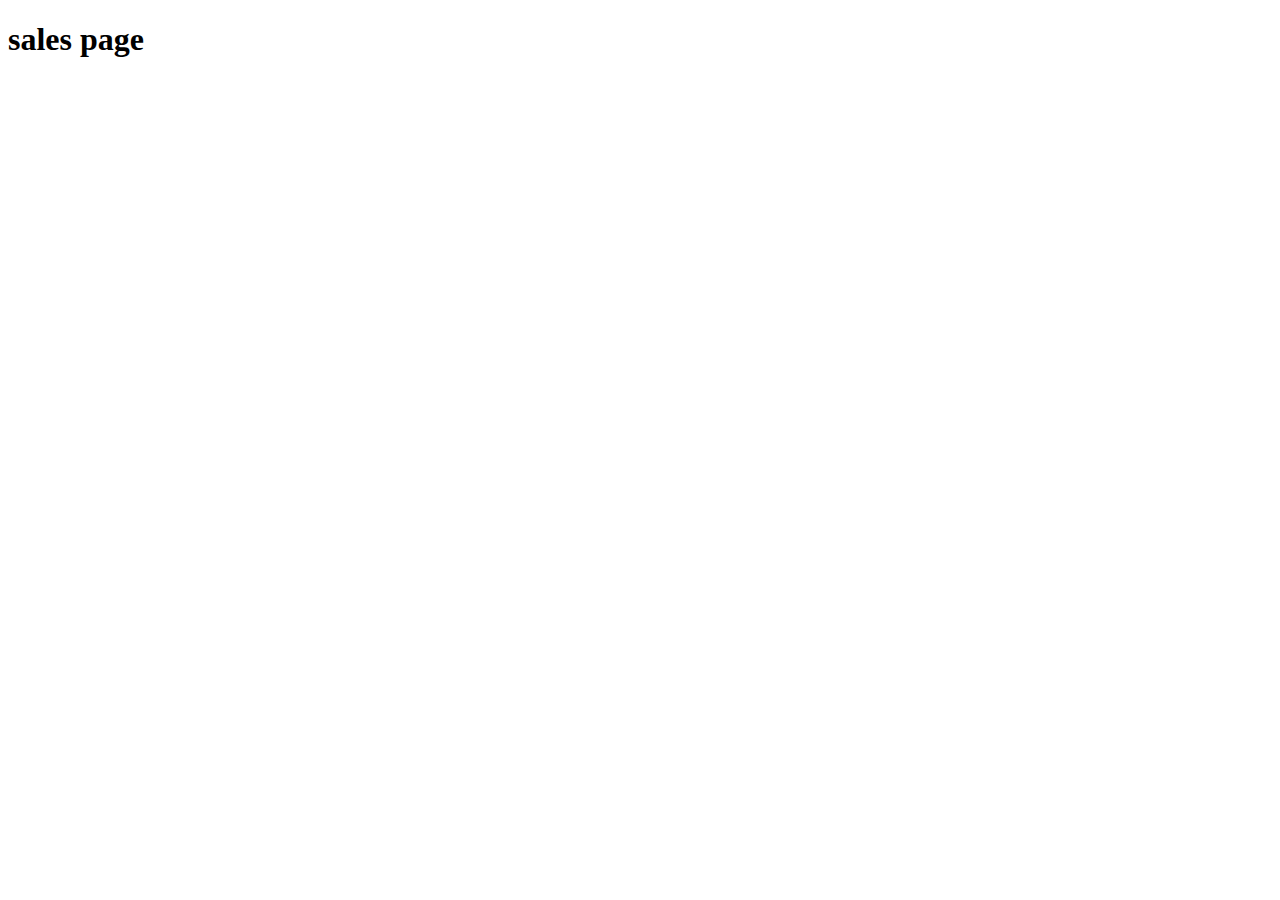
==== sales.html @ 50f52af8 "adding htmls" ====
<!DOCTYPE html>
<html lang="en">
<head>
    <meta charset="UTF-8">
    <meta http-equiv="X-UA-Compatible" content="IE=edge">
    <meta name="viewport" content="width=device-width, initial-scale=1.0">
    <title>Document</title>
</head>

<body>
    <header>
    <h1>sales page</h1>
    
    </header>
    <main>
        <div id="cookie"></div>
    </main>
    <footer>
        <script src="js/app.js"></script>
    </footer>
</body>
</html>
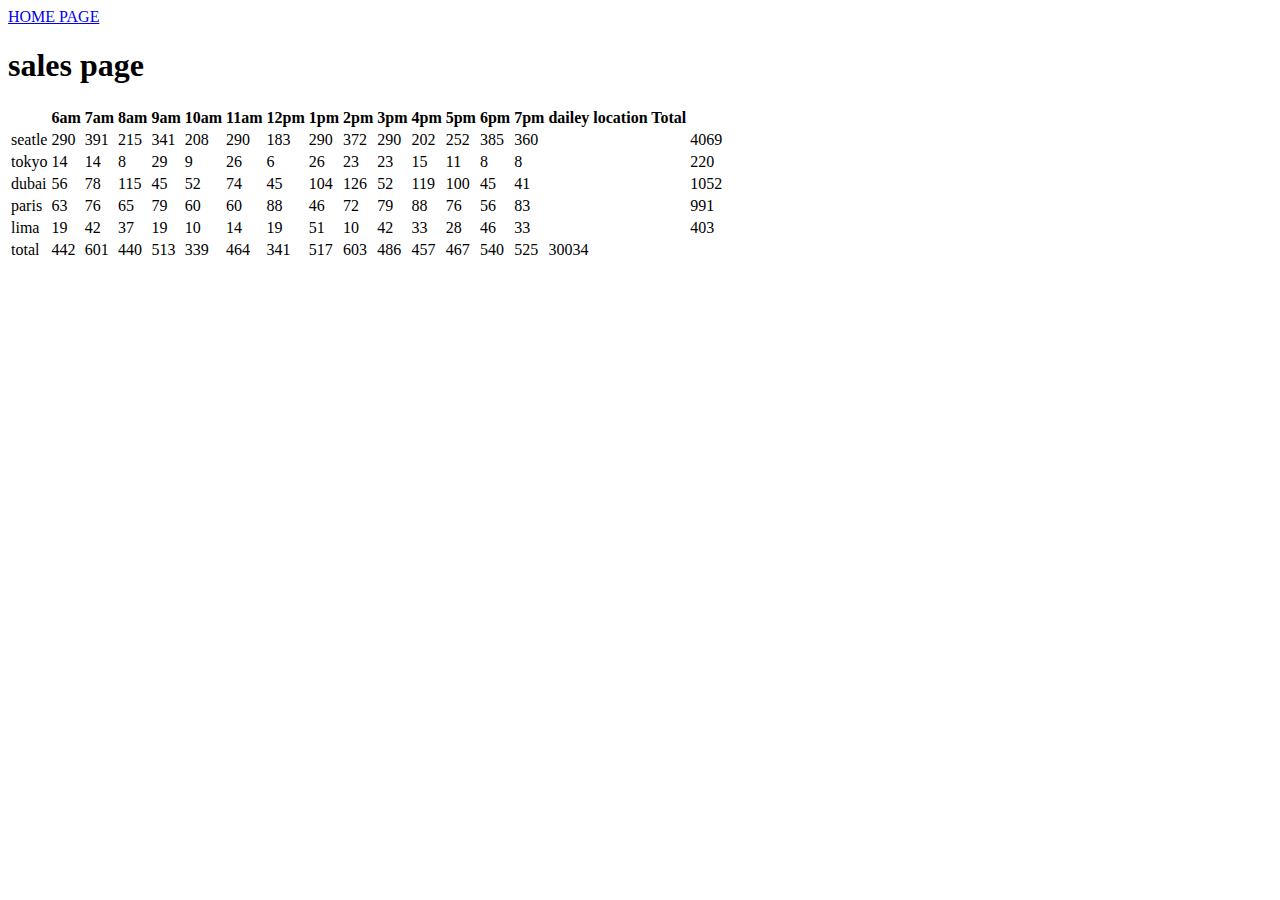
==== commit 7821be58: "adding style" ====
--- a/sales.html
+++ b/sales.html
@@ -5,6 +5,7 @@
     <meta http-equiv="X-UA-Compatible" content="IE=edge">
     <meta name="viewport" content="width=device-width, initial-scale=1.0">
     <title>Document</title>
+    <a href="index.html">HOME PAGE</a>
 </head>
 
 <body>
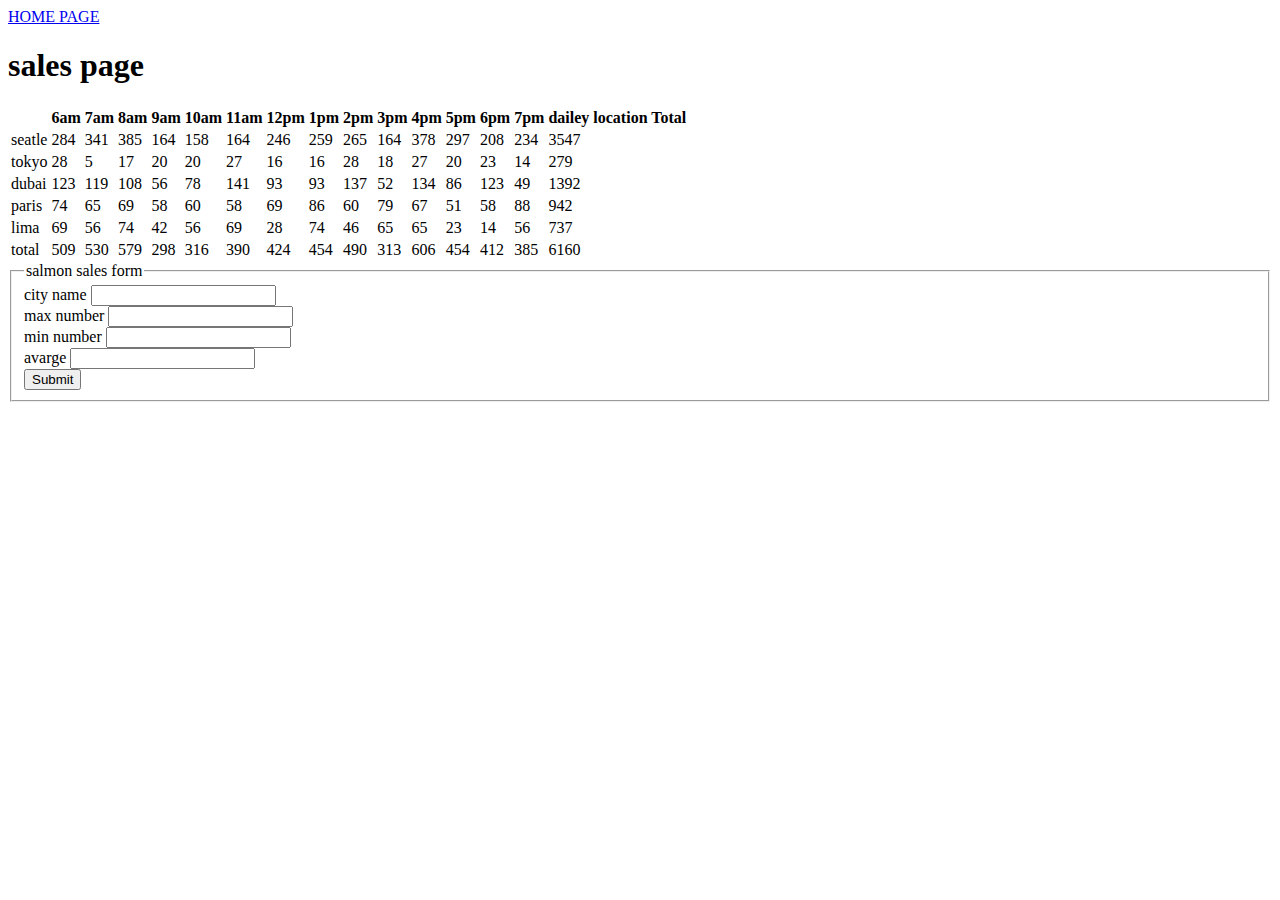
==== commit 3bac36a7: "adding and fixing table" ====
--- a/sales.html
+++ b/sales.html
@@ -15,6 +15,28 @@
     </header>
     <main>
         <div id="cookie"></div>
+        <form id="salmonform">
+<fieldset>
+    <legend>salmon sales form</legend>
+    <label for="cityname">city name </label>
+    
+    <input type="text" id="cityname" required>
+    <br>
+    <label for="maxNum">max number </label>
+    
+    <input type="number" id="maxNum" required>
+    <br>
+    <label for="minNum">min number </label>
+    
+    <input type="number" id="minNum"required>
+    <br>
+    <label for="avarge">avarge </label>
+    
+    <input type="number" step="0.01" id="avarge"required>
+    <br>
+    <input type="submit" value="Submit">
+</fieldset>
+        </form>
     </main>
     <footer>
         <script src="js/app.js"></script>
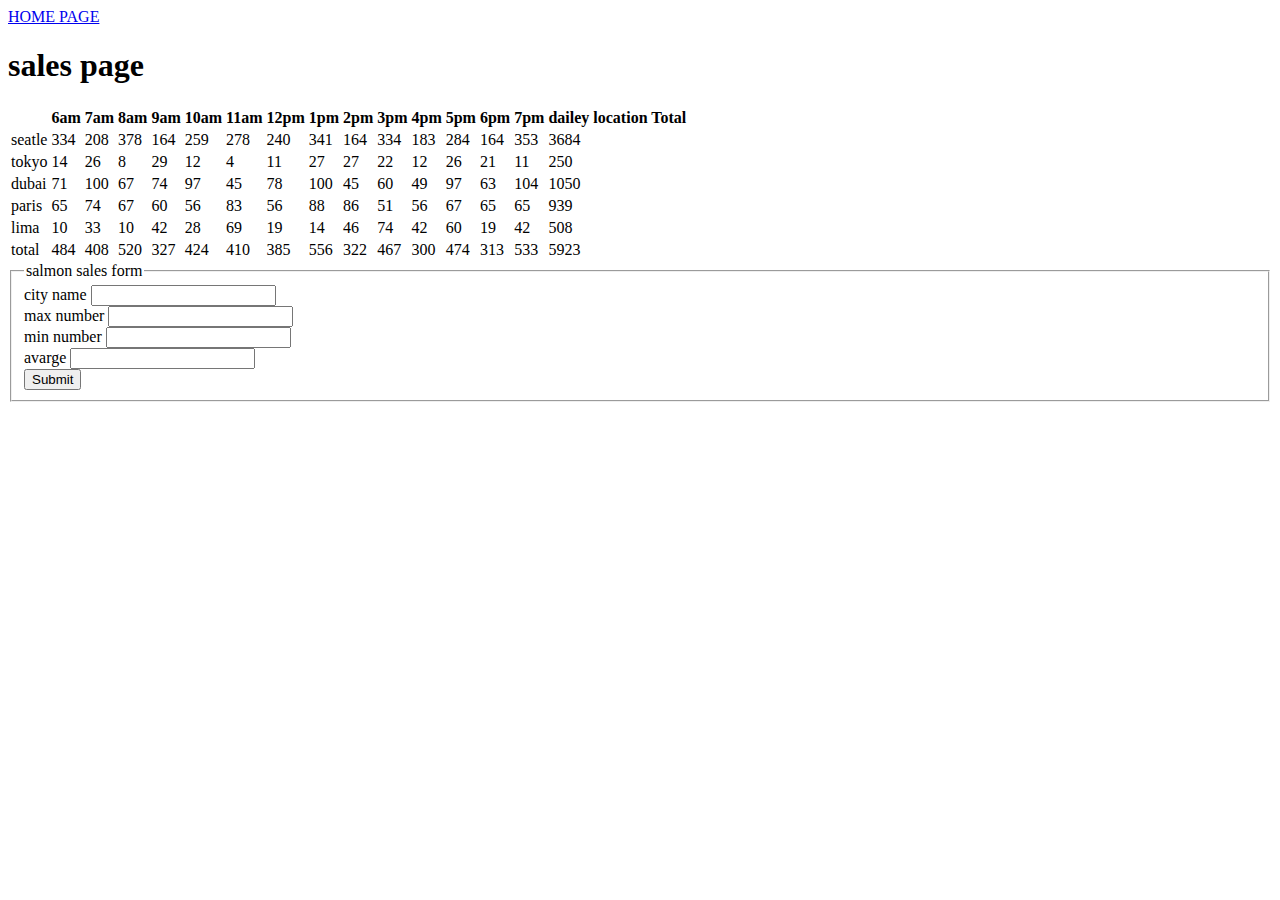
==== commit 6d0d8413: "adding" ====
--- a/sales.html
+++ b/sales.html
@@ -40,6 +40,7 @@
     </main>
     <footer>
         <script src="js/app.js"></script>
+        
     </footer>
 </body>
 </html>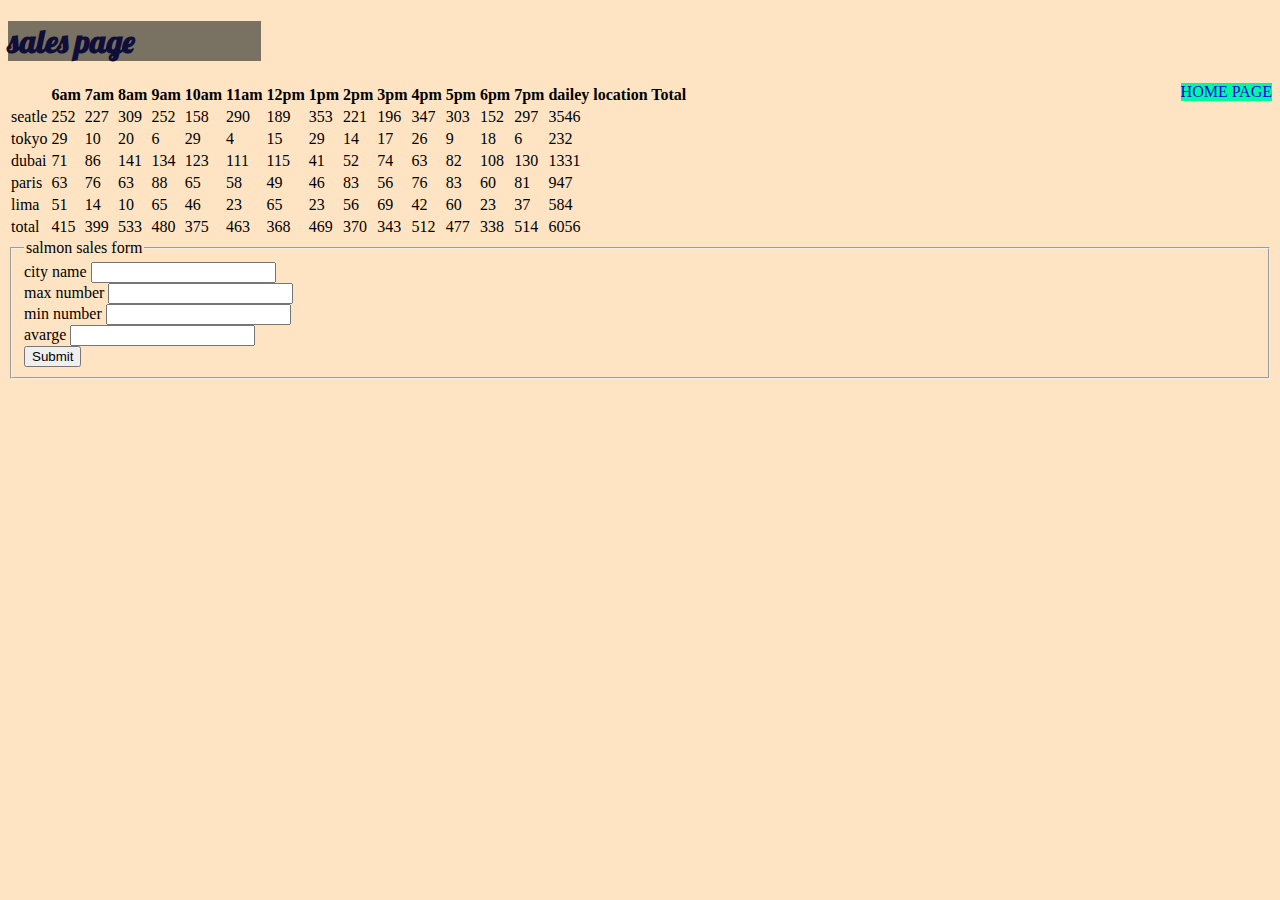
==== commit ac70bc75: "adding css" ====
--- a/sales.html
+++ b/sales.html
@@ -5,12 +5,16 @@
     <meta http-equiv="X-UA-Compatible" content="IE=edge">
     <meta name="viewport" content="width=device-width, initial-scale=1.0">
     <title>Document</title>
-    <a href="index.html">HOME PAGE</a>
+    <!-- <a href="index.html">HOME PAGE</a> -->
+    <link rel="stylesheet" href="css/style.css"/>
+    <link rel="preconnect" href="https://fonts.gstatic.com">
+<link href="https://fonts.googleapis.com/css2?family=Lobster&family=Zen+Dots&display=swap" rel="stylesheet">
 </head>
 
 <body>
     <header>
     <h1>sales page</h1>
+    <a href="index.html">HOME PAGE</a>
     
     </header>
     <main>
--- a/css/style.css
+++ b/css/style.css
@@ -0,0 +1,52 @@
+*{
+    box-sizing: border-box;
+}
+header h1{
+    font-family: 'Zen Dots', cursive;
+    background-color: rgb(121, 113, 97);
+    color: rgb(14, 14, 56);
+    width: 20%;
+}
+header h1{
+    font-family: 'Lobster', cursive
+}
+header a {
+    text-decoration:none;
+    float: right;
+    background-color: mediumspringgreen;
+    
+}
+body{
+    background-color: bisque;
+    /* font-family: 'Zen Dots', cursive; */
+    background-image: url(https://thumbs.dreamstime.com/z/small-fish-simple-seamless-pattern-blue-white-vector-background-small-fish-simple-seamless-pattern-blue-white-vector-104972599.jpg);
+}
+p{
+    color: rgb(75, 16, 16);
+}
+img{
+    width: 160px;
+    height: 160px;
+    display: inline-block;
+    padding-left: 1%;
+}
+footer{
+    background-attachment:fixed;
+    color: crimson;
+}
+ul li {
+    background-color: navajowhite;
+    font-size: large;
+    color: navy;
+}
+h3{
+    text-align: center;background-color: rgb(228, 85, 19);font-family: fantasy;
+}
+h4{
+    font-size: xx-large;
+    font-family: Cambria, Cochin, Georgia, Times, 'Times New Roman', serif;
+}
+footer{
+    text-align: center;
+    background-color: palegoldenrod;
+}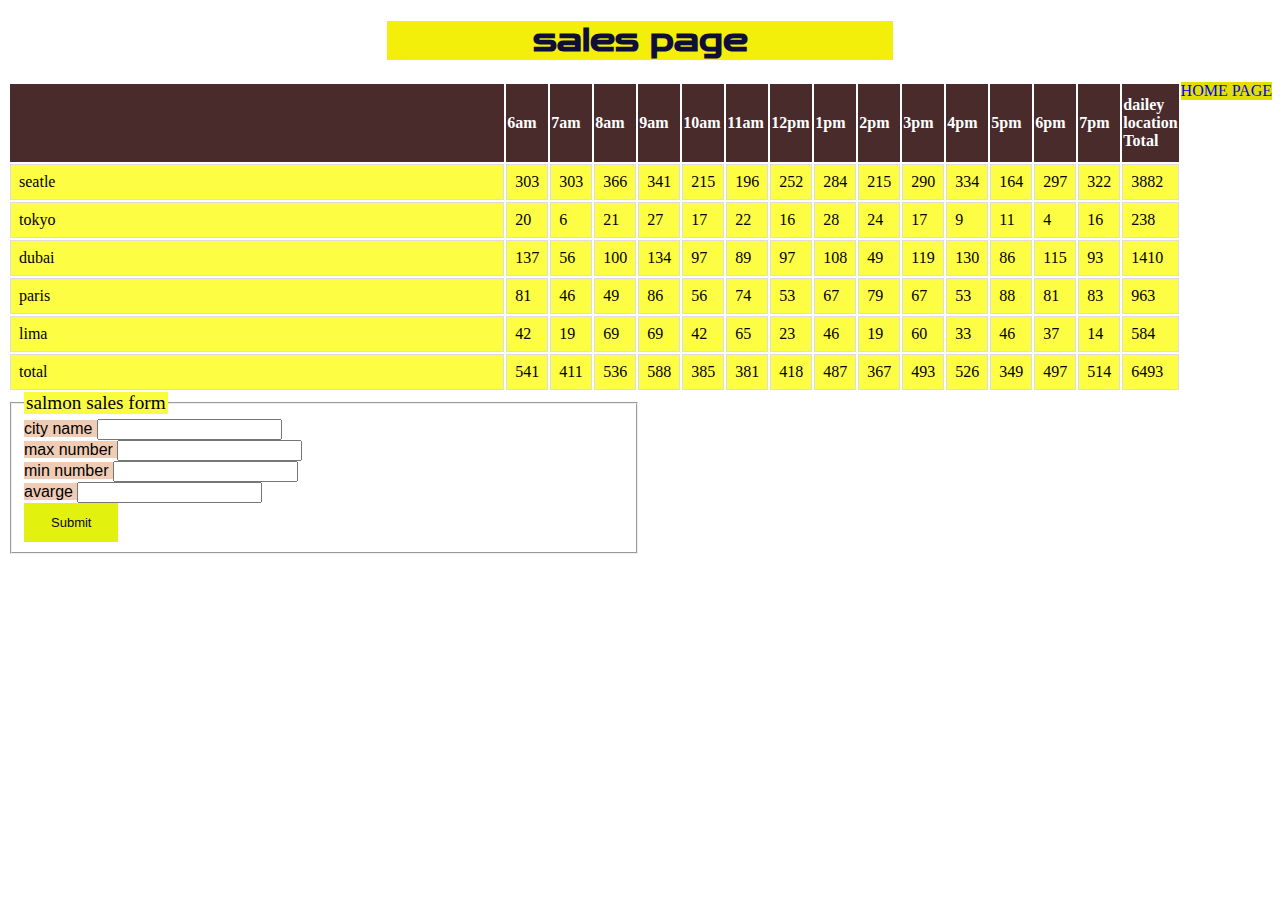
==== commit 8d1733b7: "adding css style" ====
--- a/sales.html
+++ b/sales.html
@@ -6,9 +6,12 @@
     <meta name="viewport" content="width=device-width, initial-scale=1.0">
     <title>Document</title>
     <!-- <a href="index.html">HOME PAGE</a> -->
-    <link rel="stylesheet" href="css/style.css"/>
-    <link rel="preconnect" href="https://fonts.gstatic.com">
-<link href="https://fonts.googleapis.com/css2?family=Lobster&family=Zen+Dots&display=swap" rel="stylesheet">
+    <!-- <link rel="stylesheet" href="css/style.css"/>
+    <link rel="preconnect" href="https://fonts.gstatic.com"> -->
+<!-- <link href="https://fonts.googleapis.com/css2?family=Lobster&family=Zen+Dots&display=swap" rel="stylesheet"> -->
+<link rel="stylesheet" href="css/style.css"/>
+<link rel="preconnect" href="https://fonts.gstatic.com">
+<link href="https://fonts.googleapis.com/css2?family=Zen+Dots&display=swap" rel="stylesheet">
 </head>
 
 <body>
--- a/css/style.css
+++ b/css/style.css
@@ -3,50 +3,122 @@
 }
 header h1{
     font-family: 'Zen Dots', cursive;
-    background-color: rgb(121, 113, 97);
+    background-color: rgb(243, 239, 10);
     color: rgb(14, 14, 56);
-    width: 20%;
+   margin-left: 30%;
+   margin-right: 30%;
+    text-align: center;
 }
-header h1{
+/* header h1{
     font-family: 'Lobster', cursive
-}
+} */
 header a {
     text-decoration:none;
     float: right;
-    background-color: mediumspringgreen;
+    background-color: rgb(226, 223, 5);
     
 }
 body{
-    background-color: bisque;
+    /* background-color: bisque; */
     /* font-family: 'Zen Dots', cursive; */
-    background-image: url(https://thumbs.dreamstime.com/z/small-fish-simple-seamless-pattern-blue-white-vector-background-small-fish-simple-seamless-pattern-blue-white-vector-104972599.jpg);
+    background-image: url(https://wallpaperaccess.com/full/1422325.jpg);
+}
+h2{
+    background-color: rgb(243, 241, 107);
+    width: 25%;
+    text-align: center;
+    font-family: Arial, Helvetica, sans-serif;
+
 }
 p{
-    color: rgb(75, 16, 16);
+    color: rgb(136, 116, 116);
+    background-color: cadetblue;
 }
 img{
     width: 160px;
     height: 160px;
     display: inline-block;
     padding-left: 1%;
-}
-footer{
-    background-attachment:fixed;
-    color: crimson;
+    background-color: blanchedalmond;
+    margin-left: 1%;
+    margin-left: 1%;
+
 }
 ul li {
-    background-color: navajowhite;
+    background-color: rgb(250, 247, 65);
     font-size: large;
-    color: navy;
+    color: rgb(1, 1, 8);
+    font-family: Cambria, Cochin, Georgia, Times, 'Times New Roman', serif;
+    font-weight: bold;
+    text-align: center;
+    /* width: 20%; */
+    list-style-type:none;
+    margin-left: 30%;
+    margin-right: 30%;
+
+    
 }
 h3{
-    text-align: center;background-color: rgb(228, 85, 19);font-family: fantasy;
+    text-align: center;background-color: rgb(255, 242, 59);font-family: fantasy;
+    margin-left: 35%;
+    margin-right: 35%;
+    position: fixed;
 }
 h4{
     font-size: xx-large;
     font-family: Cambria, Cochin, Georgia, Times, 'Times New Roman', serif;
+    text-align: center;
+    background-color: rgb(240, 243, 55);
+    margin-left: 40%;
+    margin-right: 40%;
 }
 footer{
     text-align: center;
-    background-color: palegoldenrod;
+    background-color: rgb(247, 231, 60);
+    font-family: Impact, Haettenschweiler, 'Arial Narrow Bold', sans-serif;
+    font-weight: bolder; 
+    color: rgb(34, 18, 18);
+}
+form{
+    width: 50%;
+}
+fieldset legend{
+    font-size: larger;
+    font-family:fantasy ;
+    background-color: rgb(250, 253, 63);
+
+}
+fieldset label{
+    font-family:'Segoe UI', Tahoma, Geneva, Verdana, sans-serif;
+    background-color: rgb(240, 204, 181);
+}
+fieldset :last-child {
+   
+        background-color: #e2f10e; /* Green */
+        border: none;
+        color: rgb(6, 7, 19);
+        padding: 12px 27px;
+        text-align: center;
+        text-decoration: none;
+        display: inline-block;
+        font-size: 13px;
+      
+
+}
+table th{
+    /* background-color: rgb(255, 236, 65);
+    font-family: sans-serif;
+    border: 1px solid black;
+    border-collapse: collapse; */
+    width: 100%;
+    padding-top: 12px;
+    padding-bottom: 12px;
+    text-align: left;
+    background-color: #492b2b;
+    color: white;
+}
+table td{
+    border: 1px solid #ddd;
+    padding: 8px;
+    background-color: rgb(253, 253, 67);
 }--- a/css/style.css
+++ b/css/style.css
@@ -3,50 +3,122 @@
 }
 header h1{
     font-family: 'Zen Dots', cursive;
-    background-color: rgb(121, 113, 97);
+    background-color: rgb(243, 239, 10);
     color: rgb(14, 14, 56);
-    width: 20%;
+   margin-left: 30%;
+   margin-right: 30%;
+    text-align: center;
 }
-header h1{
+/* header h1{
     font-family: 'Lobster', cursive
-}
+} */
 header a {
     text-decoration:none;
     float: right;
-    background-color: mediumspringgreen;
+    background-color: rgb(226, 223, 5);
     
 }
 body{
-    background-color: bisque;
+    /* background-color: bisque; */
     /* font-family: 'Zen Dots', cursive; */
-    background-image: url(https://thumbs.dreamstime.com/z/small-fish-simple-seamless-pattern-blue-white-vector-background-small-fish-simple-seamless-pattern-blue-white-vector-104972599.jpg);
+    background-image: url(https://wallpaperaccess.com/full/1422325.jpg);
+}
+h2{
+    background-color: rgb(243, 241, 107);
+    width: 25%;
+    text-align: center;
+    font-family: Arial, Helvetica, sans-serif;
+
 }
 p{
-    color: rgb(75, 16, 16);
+    color: rgb(136, 116, 116);
+    background-color: cadetblue;
 }
 img{
     width: 160px;
     height: 160px;
     display: inline-block;
     padding-left: 1%;
-}
-footer{
-    background-attachment:fixed;
-    color: crimson;
+    background-color: blanchedalmond;
+    margin-left: 1%;
+    margin-left: 1%;
+
 }
 ul li {
-    background-color: navajowhite;
+    background-color: rgb(250, 247, 65);
     font-size: large;
-    color: navy;
+    color: rgb(1, 1, 8);
+    font-family: Cambria, Cochin, Georgia, Times, 'Times New Roman', serif;
+    font-weight: bold;
+    text-align: center;
+    /* width: 20%; */
+    list-style-type:none;
+    margin-left: 30%;
+    margin-right: 30%;
+
+    
 }
 h3{
-    text-align: center;background-color: rgb(228, 85, 19);font-family: fantasy;
+    text-align: center;background-color: rgb(255, 242, 59);font-family: fantasy;
+    margin-left: 35%;
+    margin-right: 35%;
+    position: fixed;
 }
 h4{
     font-size: xx-large;
     font-family: Cambria, Cochin, Georgia, Times, 'Times New Roman', serif;
+    text-align: center;
+    background-color: rgb(240, 243, 55);
+    margin-left: 40%;
+    margin-right: 40%;
 }
 footer{
     text-align: center;
-    background-color: palegoldenrod;
+    background-color: rgb(247, 231, 60);
+    font-family: Impact, Haettenschweiler, 'Arial Narrow Bold', sans-serif;
+    font-weight: bolder; 
+    color: rgb(34, 18, 18);
+}
+form{
+    width: 50%;
+}
+fieldset legend{
+    font-size: larger;
+    font-family:fantasy ;
+    background-color: rgb(250, 253, 63);
+
+}
+fieldset label{
+    font-family:'Segoe UI', Tahoma, Geneva, Verdana, sans-serif;
+    background-color: rgb(240, 204, 181);
+}
+fieldset :last-child {
+   
+        background-color: #e2f10e; /* Green */
+        border: none;
+        color: rgb(6, 7, 19);
+        padding: 12px 27px;
+        text-align: center;
+        text-decoration: none;
+        display: inline-block;
+        font-size: 13px;
+      
+
+}
+table th{
+    /* background-color: rgb(255, 236, 65);
+    font-family: sans-serif;
+    border: 1px solid black;
+    border-collapse: collapse; */
+    width: 100%;
+    padding-top: 12px;
+    padding-bottom: 12px;
+    text-align: left;
+    background-color: #492b2b;
+    color: white;
+}
+table td{
+    border: 1px solid #ddd;
+    padding: 8px;
+    background-color: rgb(253, 253, 67);
 }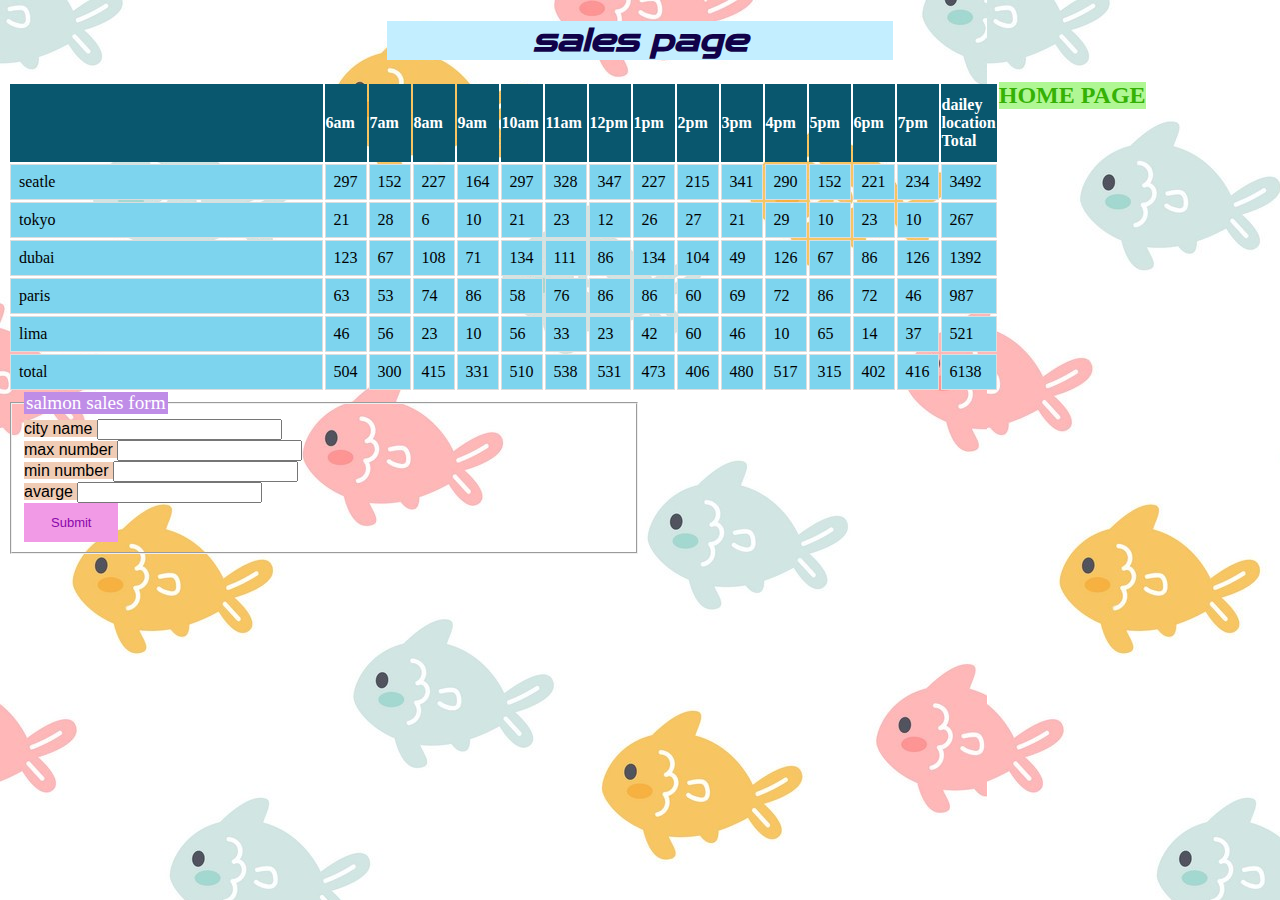
==== commit df631f78: "adding css anf fixing javascript" ====
--- a/sales.html
+++ b/sales.html
@@ -41,7 +41,7 @@
     
     <input type="number" step="0.01" id="avarge"required>
     <br>
-    <input type="submit" value="Submit">
+    <input type="submit" value="Submit" >
 </fieldset>
         </form>
     </main>
--- a/css/style.css
+++ b/css/style.css
@@ -3,11 +3,12 @@
 }
 header h1{
     font-family: 'Zen Dots', cursive;
-    background-color: rgb(243, 239, 10);
-    color: rgb(14, 14, 56);
+    background-color: rgb(195, 238, 255);
+    color: rgb(17, 2, 73);
    margin-left: 30%;
    margin-right: 30%;
     text-align: center;
+    font-style: italic;
 }
 /* header h1{
     font-family: 'Lobster', cursive
@@ -15,62 +16,80 @@
 header a {
     text-decoration:none;
     float: right;
-    background-color: rgb(226, 223, 5);
-    
+    background-color: rgb(176, 247, 148);
+    color:rgb(53, 177, 5);
+    font-weight: bolder;
+    margin-right: 10%;
+    font-size: x-large;
+    border-style: solid;
+border: rgb(92, 118, 148);
+
 }
 body{
     /* background-color: bisque; */
     /* font-family: 'Zen Dots', cursive; */
-    background-image: url(https://wallpaperaccess.com/full/1422325.jpg);
+    background-image: url(/fish.jpg);
 }
 h2{
-    background-color: rgb(243, 241, 107);
+    background-color: rgb(236, 235, 129);
     width: 25%;
     text-align: center;
-    font-family: Arial, Helvetica, sans-serif;
+    font-family: 'Zen Dots', cursive;
+    color: rgb(102, 89, 223);
 
 }
 p{
-    color: rgb(136, 116, 116);
-    background-color: cadetblue;
+    color: rgb(82, 4, 82);
+    background-color: rgb(245, 186, 247);
+    text-align: justify;
+    margin-left: 10%;
+    margin-right: 10%;
+    font-size: large;
+    font-family: fantasy;
 }
 img{
-    width: 160px;
-    height: 160px;
+    width: 180px;
+    height: 180px;
     display: inline-block;
-    padding-left: 1%;
+    padding:1%;
     background-color: blanchedalmond;
-    margin-left: 1%;
-    margin-left: 1%;
+    margin-left: 5%;
+    margin-left: 5%;
 
 }
 ul li {
-    background-color: rgb(250, 247, 65);
+    background-color: rgb(115, 238, 247);
     font-size: large;
-    color: rgb(1, 1, 8);
+    color: rgb(8, 65, 112);
     font-family: Cambria, Cochin, Georgia, Times, 'Times New Roman', serif;
     font-weight: bold;
     text-align: center;
     /* width: 20%; */
     list-style-type:none;
-    margin-left: 30%;
-    margin-right: 30%;
+    margin-left: 40%;
+    margin-right: 40%;
+    margin-bottom: 0;
+    clear: both;
 
     
 }
 h3{
-    text-align: center;background-color: rgb(255, 242, 59);font-family: fantasy;
-    margin-left: 35%;
+    text-align: center;background-color: rgb(248, 217, 43);font-family: fantasy;
+    /* margin-left: 35%; */
     margin-right: 35%;
     position: fixed;
+    opacity: .8;;
+    color: rgb(219, 96, 65);
 }
 h4{
-    font-size: xx-large;
-    font-family: Cambria, Cochin, Georgia, Times, 'Times New Roman', serif;
+    font-size: x-large;
+    font-family:'Franklin Gothic Medium', 'Arial Narrow', Arial, sans-serif;
     text-align: center;
-    background-color: rgb(240, 243, 55);
+    background-color: rgb(175, 252, 112);
     margin-left: 40%;
     margin-right: 40%;
+    margin-bottom: 0;
+    font-weight: bolder;
 }
 footer{
     text-align: center;
@@ -85,7 +104,8 @@
 fieldset legend{
     font-size: larger;
     font-family:fantasy ;
-    background-color: rgb(250, 253, 63);
+    background-color: rgb(191, 141, 231);
+    color: white;
 
 }
 fieldset label{
@@ -94,9 +114,9 @@
 }
 fieldset :last-child {
    
-        background-color: #e2f10e; /* Green */
+        background-color: #f19ae6; /* Green */
         border: none;
-        color: rgb(6, 7, 19);
+        color: rgb(137, 7, 170);
         padding: 12px 27px;
         text-align: center;
         text-decoration: none;
@@ -114,11 +134,11 @@
     padding-top: 12px;
     padding-bottom: 12px;
     text-align: left;
-    background-color: #492b2b;
+    background-color: #09576e;
     color: white;
 }
 table td{
     border: 1px solid #ddd;
     padding: 8px;
-    background-color: rgb(253, 253, 67);
+    background-color: rgb(125, 212, 238);
 }--- a/css/style.css
+++ b/css/style.css
@@ -3,11 +3,12 @@
 }
 header h1{
     font-family: 'Zen Dots', cursive;
-    background-color: rgb(243, 239, 10);
-    color: rgb(14, 14, 56);
+    background-color: rgb(195, 238, 255);
+    color: rgb(17, 2, 73);
    margin-left: 30%;
    margin-right: 30%;
     text-align: center;
+    font-style: italic;
 }
 /* header h1{
     font-family: 'Lobster', cursive
@@ -15,62 +16,80 @@
 header a {
     text-decoration:none;
     float: right;
-    background-color: rgb(226, 223, 5);
-    
+    background-color: rgb(176, 247, 148);
+    color:rgb(53, 177, 5);
+    font-weight: bolder;
+    margin-right: 10%;
+    font-size: x-large;
+    border-style: solid;
+border: rgb(92, 118, 148);
+
 }
 body{
     /* background-color: bisque; */
     /* font-family: 'Zen Dots', cursive; */
-    background-image: url(https://wallpaperaccess.com/full/1422325.jpg);
+    background-image: url(/fish.jpg);
 }
 h2{
-    background-color: rgb(243, 241, 107);
+    background-color: rgb(236, 235, 129);
     width: 25%;
     text-align: center;
-    font-family: Arial, Helvetica, sans-serif;
+    font-family: 'Zen Dots', cursive;
+    color: rgb(102, 89, 223);
 
 }
 p{
-    color: rgb(136, 116, 116);
-    background-color: cadetblue;
+    color: rgb(82, 4, 82);
+    background-color: rgb(245, 186, 247);
+    text-align: justify;
+    margin-left: 10%;
+    margin-right: 10%;
+    font-size: large;
+    font-family: fantasy;
 }
 img{
-    width: 160px;
-    height: 160px;
+    width: 180px;
+    height: 180px;
     display: inline-block;
-    padding-left: 1%;
+    padding:1%;
     background-color: blanchedalmond;
-    margin-left: 1%;
-    margin-left: 1%;
+    margin-left: 5%;
+    margin-left: 5%;
 
 }
 ul li {
-    background-color: rgb(250, 247, 65);
+    background-color: rgb(115, 238, 247);
     font-size: large;
-    color: rgb(1, 1, 8);
+    color: rgb(8, 65, 112);
     font-family: Cambria, Cochin, Georgia, Times, 'Times New Roman', serif;
     font-weight: bold;
     text-align: center;
     /* width: 20%; */
     list-style-type:none;
-    margin-left: 30%;
-    margin-right: 30%;
+    margin-left: 40%;
+    margin-right: 40%;
+    margin-bottom: 0;
+    clear: both;
 
     
 }
 h3{
-    text-align: center;background-color: rgb(255, 242, 59);font-family: fantasy;
-    margin-left: 35%;
+    text-align: center;background-color: rgb(248, 217, 43);font-family: fantasy;
+    /* margin-left: 35%; */
     margin-right: 35%;
     position: fixed;
+    opacity: .8;;
+    color: rgb(219, 96, 65);
 }
 h4{
-    font-size: xx-large;
-    font-family: Cambria, Cochin, Georgia, Times, 'Times New Roman', serif;
+    font-size: x-large;
+    font-family:'Franklin Gothic Medium', 'Arial Narrow', Arial, sans-serif;
     text-align: center;
-    background-color: rgb(240, 243, 55);
+    background-color: rgb(175, 252, 112);
     margin-left: 40%;
     margin-right: 40%;
+    margin-bottom: 0;
+    font-weight: bolder;
 }
 footer{
     text-align: center;
@@ -85,7 +104,8 @@
 fieldset legend{
     font-size: larger;
     font-family:fantasy ;
-    background-color: rgb(250, 253, 63);
+    background-color: rgb(191, 141, 231);
+    color: white;
 
 }
 fieldset label{
@@ -94,9 +114,9 @@
 }
 fieldset :last-child {
    
-        background-color: #e2f10e; /* Green */
+        background-color: #f19ae6; /* Green */
         border: none;
-        color: rgb(6, 7, 19);
+        color: rgb(137, 7, 170);
         padding: 12px 27px;
         text-align: center;
         text-decoration: none;
@@ -114,11 +134,11 @@
     padding-top: 12px;
     padding-bottom: 12px;
     text-align: left;
-    background-color: #492b2b;
+    background-color: #09576e;
     color: white;
 }
 table td{
     border: 1px solid #ddd;
     padding: 8px;
-    background-color: rgb(253, 253, 67);
+    background-color: rgb(125, 212, 238);
 }